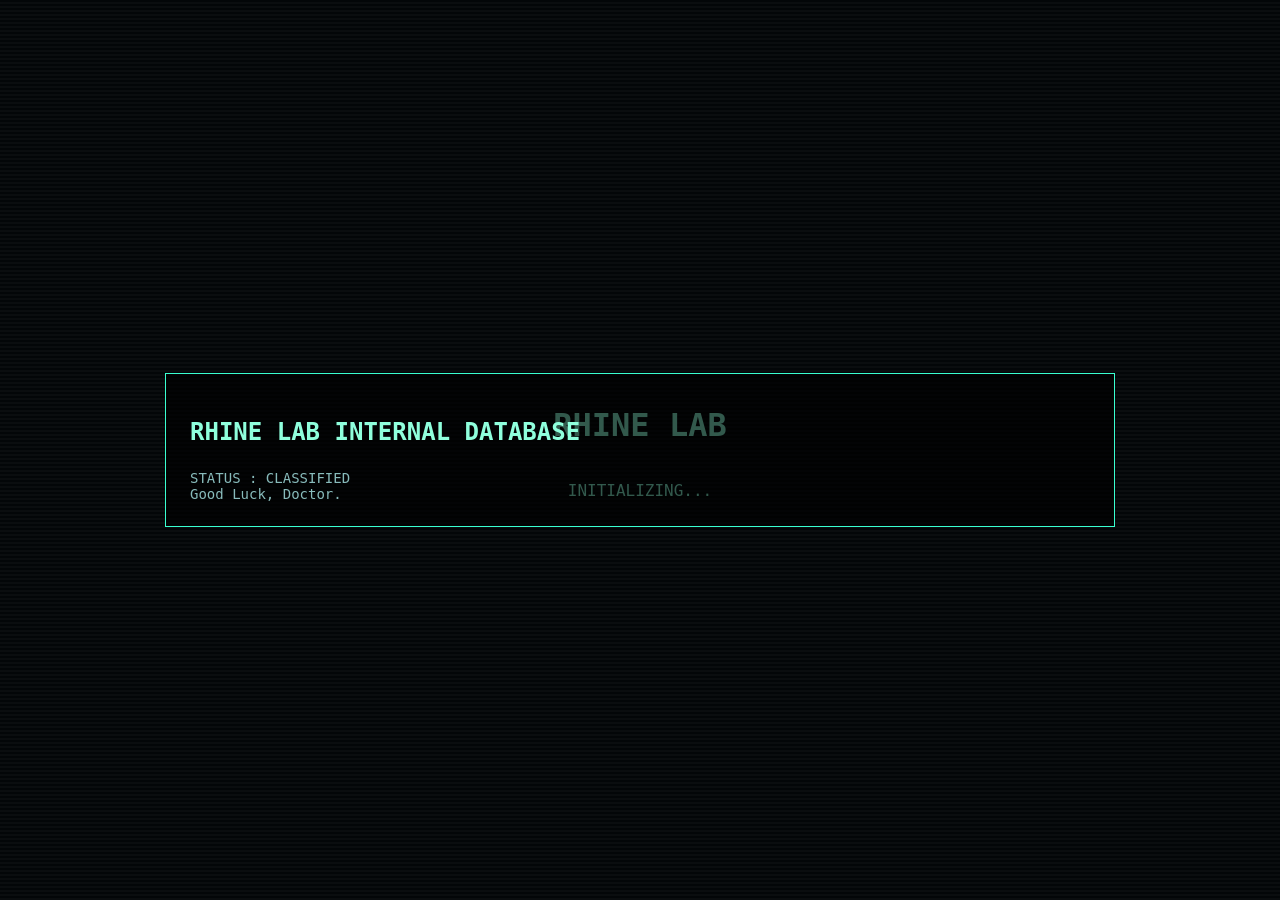
==== index.html @ 08f86d3c "Add files via upload" ====
<!DOCTYPE html><html lang="zh-CN"><head><meta charset="UTF-8"><meta name="viewport" content="width=device-width,initial-scale=1">
<title>RHINE LAB DATABASE</title><style>
body{margin:0;background:#030608;color:#8fffdc;font-family:Consolas,monospace;overflow:hidden}
body:before{content:"";position:fixed;inset:0;background:repeating-linear-gradient(0deg,rgba(255,255,255,.03)0 2px,transparent 2px 4px);pointer-events:none}
#boot,#main{position:absolute;inset:0;display:flex;justify-content:center;align-items:center;flex-direction:column}
.hidden{display:none}.panel{width:min(900px,92vw);background:rgba(0,0,0,.65);border:1px solid #39ffd0;padding:24px}
.binary{margin-top:20px;color:#fff;word-break:break-all;line-height:1.8;font-size:18px}
button{display:none;margin-top:20px;padding:10px 18px;background:#19c79d;border:none;cursor:pointer}
#result{display:none;margin-top:24px;padding:18px;border:1px solid #39ffd0;background:rgba(57,255,208,.08);font-size:22px;color:#fff7d6;text-align:center;border-radius:8px}
.footer{margin-top:24px;font-size:14px;color:#8bb}
</style></head><body>
<div id=boot><h1>RHINE LAB</h1><p>INITIALIZING...</p></div>
<div id=main class=hidden><div class=panel>
<h2>RHINE LAB INTERNAL DATABASE</h2><div id=log></div><div id=bin class=binary></div>
<button id=btn onclick="decodeMsg()">解译 UTF-8 二进制</button>
<div id=result>🌿<br><br>祝愿屏幕面前的博士和管理员——平安，快乐<br><br>—— 白面鸮</div>
<div class=footer>STATUS : CLASSIFIED<br>Good Luck, Doctor.</div>
</div></div>
<script>
const msgs=["[SYSTEM] Connecting...","[SYSTEM] Authentication Passed.","[SYSTEM] Access Level : Visitor","[SYSTEM] Archive #001 Loaded."];
const binary=`111001111010010110011101 111001101000010010111111 111001011011000110001111 111001011011100110010101 111010011001110110100010 111001011000100110001101 111001111001101010000100 111001011000110110011010 111001011010001110101011 111001011001001010001100 111001111010111010100001 111001111001000010000110 111001011001000110011000 111000101000000010010100 111000101000000010010100 111001011011100110110011 111001011010111010001001 111011111011110010001100 111001011011111110101011 111001001011100110010000`;
setTimeout(()=>{boot.classList.add('hidden');main.classList.remove('hidden');type(0)},1800);
function type(i){if(i>=msgs.length){bin.textContent=binary;setTimeout(()=>btn.style.display='inline-block',500);return;}
let d=document.createElement('div');log.appendChild(d);let t=0,s=setInterval(()=>{d.textContent=msgs[i].slice(0,t++);if(t>msgs[i].length){clearInterval(s);setTimeout(()=>type(i+1),250)}},25)}
function decodeMsg(){btn.style.display='none';result.style.display='block';}
</script></body></html>
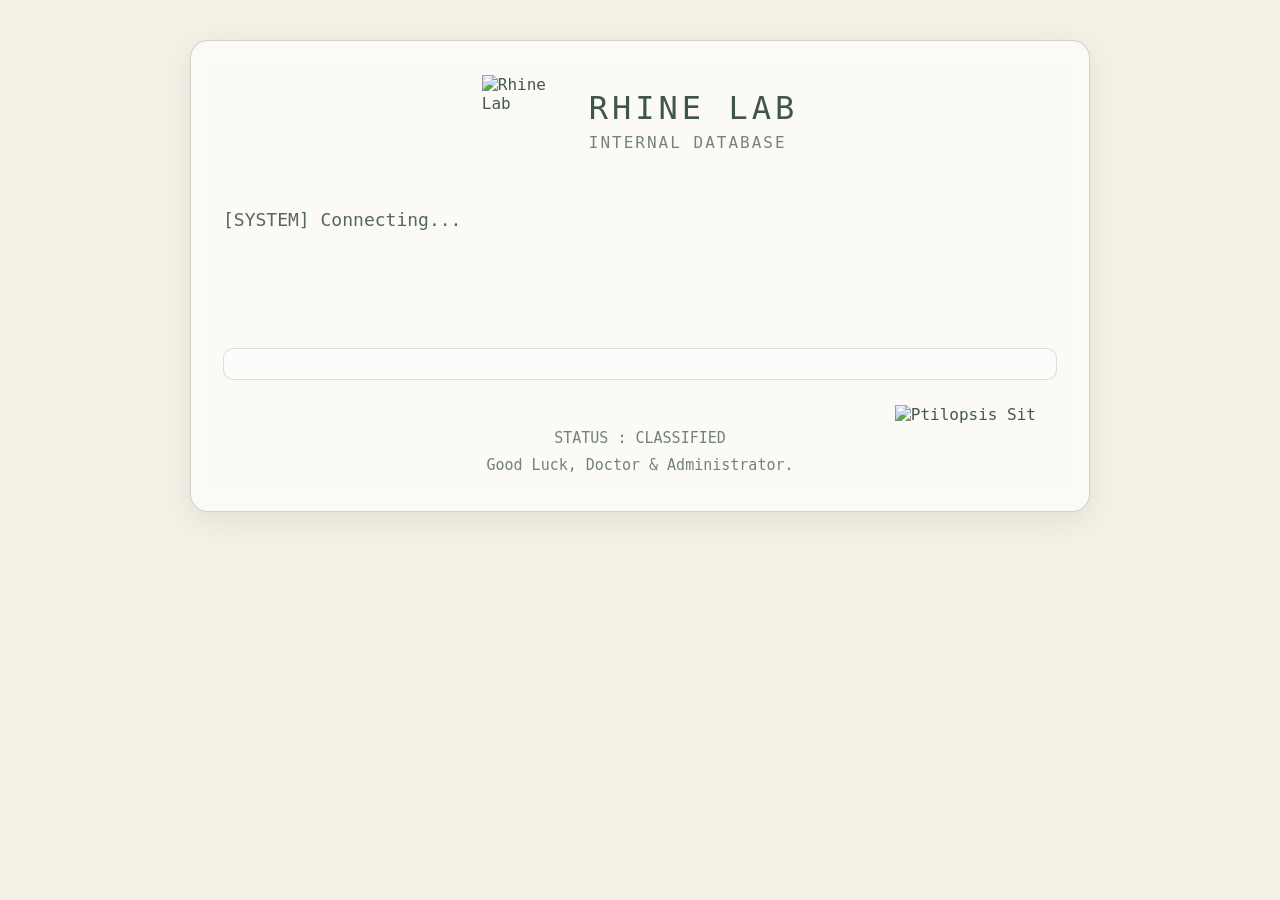
==== commit 71f93777: "Add files via upload" ====
--- a/index.html
+++ b/index.html
@@ -1,26 +1,232 @@
-<!DOCTYPE html><html lang="zh-CN"><head><meta charset="UTF-8"><meta name="viewport" content="width=device-width,initial-scale=1">
-<title>RHINE LAB DATABASE</title><style>
-body{margin:0;background:#030608;color:#8fffdc;font-family:Consolas,monospace;overflow:hidden}
-body:before{content:"";position:fixed;inset:0;background:repeating-linear-gradient(0deg,rgba(255,255,255,.03)0 2px,transparent 2px 4px);pointer-events:none}
-#boot,#main{position:absolute;inset:0;display:flex;justify-content:center;align-items:center;flex-direction:column}
-.hidden{display:none}.panel{width:min(900px,92vw);background:rgba(0,0,0,.65);border:1px solid #39ffd0;padding:24px}
-.binary{margin-top:20px;color:#fff;word-break:break-all;line-height:1.8;font-size:18px}
-button{display:none;margin-top:20px;padding:10px 18px;background:#19c79d;border:none;cursor:pointer}
-#result{display:none;margin-top:24px;padding:18px;border:1px solid #39ffd0;background:rgba(57,255,208,.08);font-size:22px;color:#fff7d6;text-align:center;border-radius:8px}
-.footer{margin-top:24px;font-size:14px;color:#8bb}
-</style></head><body>
-<div id=boot><h1>RHINE LAB</h1><p>INITIALIZING...</p></div>
-<div id=main class=hidden><div class=panel>
-<h2>RHINE LAB INTERNAL DATABASE</h2><div id=log></div><div id=bin class=binary></div>
-<button id=btn onclick="decodeMsg()">解译 UTF-8 二进制</button>
-<div id=result>🌿<br><br>祝愿屏幕面前的博士和管理员——平安，快乐<br><br>—— 白面鸮</div>
-<div class=footer>STATUS : CLASSIFIED<br>Good Luck, Doctor.</div>
-</div></div>
-<script>
-const msgs=["[SYSTEM] Connecting...","[SYSTEM] Authentication Passed.","[SYSTEM] Access Level : Visitor","[SYSTEM] Archive #001 Loaded."];
-const binary=`111001111010010110011101 111001101000010010111111 111001011011000110001111 111001011011100110010101 111010011001110110100010 111001011000100110001101 111001111001101010000100 111001011000110110011010 111001011010001110101011 111001011001001010001100 111001111010111010100001 111001111001000010000110 111001011001000110011000 111000101000000010010100 111000101000000010010100 111001011011100110110011 111001011010111010001001 111011111011110010001100 111001011011111110101011 111001001011100110010000`;
-setTimeout(()=>{boot.classList.add('hidden');main.classList.remove('hidden');type(0)},1800);
-function type(i){if(i>=msgs.length){bin.textContent=binary;setTimeout(()=>btn.style.display='inline-block',500);return;}
-let d=document.createElement('div');log.appendChild(d);let t=0,s=setInterval(()=>{d.textContent=msgs[i].slice(0,t++);if(t>msgs[i].length){clearInterval(s);setTimeout(()=>type(i+1),250)}},25)}
-function decodeMsg(){btn.style.display='none';result.style.display='block';}
-</script></body></html>+<!DOCTYPE html>
+<html lang="zh-CN">
+
+<head>
+
+<meta charset="UTF-8">
+
+<meta name="viewport" content="width=device-width, initial-scale=1.0">
+
+
+<title>
+RHINE LAB DATABASE
+</title>
+
+
+<link rel="stylesheet" href="style.css">
+
+</head>
+
+
+<body>
+
+
+<!-- =========================
+     背景LOGO
+========================= -->
+
+<div class="background-logo">
+
+<img src="assets/logo.png">
+
+</div>
+
+
+
+
+<!-- =========================
+     主页面
+========================= -->
+
+
+<main id="mainPage">
+
+
+<section class="terminal">
+
+
+
+<!-- 顶部区域 -->
+
+<header class="header">
+
+
+<img 
+class="header-logo"
+src="assets/logo.png"
+alt="Rhine Lab">
+
+
+<div class="header-text">
+
+
+<div class="header-title">
+
+RHINE LAB
+
+</div>
+
+
+<div class="header-subtitle">
+
+INTERNAL DATABASE
+
+</div>
+
+
+</div>
+
+
+</header>
+
+
+
+
+
+<!-- 系统日志 -->
+
+<section id="systemText">
+
+
+</section>
+
+
+
+
+
+<!-- 二进制显示区域 -->
+
+
+<section class="binary-area">
+
+
+<div id="binary"></div>
+
+
+<div class="sit-character">
+
+<img 
+src="assets/ptilopsis_sit.gif"
+alt="Ptilopsis Sit">
+
+</div>
+
+
+</section>
+
+
+
+
+
+<!-- 数据解析按钮 -->
+
+
+<button id="decodeButton">
+
+数据解析
+
+</button>
+
+
+
+
+<!-- =========================
+     解锁结果
+========================= -->
+
+
+<section id="resultBox">
+
+
+
+<div class="result-title">
+
+ARCHIVE DECODED
+
+</div>
+
+
+
+
+<div class="result-content">
+
+
+
+
+
+
+<div class="message-area">
+
+
+
+<img
+class="ptilopsis"
+src="assets/ptilopsis.png"
+alt="Ptilopsis">
+
+
+
+
+
+<div class="message-text">
+
+
+祝愿屏幕前面的博士和管理员——平安，快乐
+
+
+</div>
+
+
+
+</div>
+
+
+
+</div>
+
+
+
+</section><!-- =========================
+     底部状态
+========================= -->
+
+
+<footer class="footer">
+
+
+<div>
+
+STATUS : CLASSIFIED
+
+</div>
+
+
+<div>
+
+Good Luck, Doctor & Administrator.
+
+</div>
+
+
+</footer>
+
+
+
+</section>
+
+
+</main>
+
+
+
+<!-- =========================
+     JavaScript
+========================= -->
+
+
+<script src="script.js"></script>
+
+
+</body>
+
+</html>
--- a/style.css
+++ b/style.css
@@ -0,0 +1,1017 @@
+/* =====================================================
+   RHINE LAB DATABASE
+   style.css
+   FINAL VERSION
+===================================================== */
+
+
+
+/* =========================
+   基础设置
+========================= */
+
+
+*{
+
+    margin:0;
+
+    padding:0;
+
+    box-sizing:border-box;
+
+}
+
+
+
+html{
+
+    width:100%;
+
+    min-height:100%;
+
+}
+
+
+
+body{
+
+    width:100%;
+
+    min-height:100vh;
+
+
+    background:#F5F1E6;
+
+
+    color:#45584F;
+
+
+    font-family:
+
+    "Consolas",
+
+    "Microsoft YaHei",
+
+    monospace;
+
+
+    overflow-x:hidden;
+
+    overflow-y:auto;
+
+
+}
+
+
+
+
+
+/* =========================
+   背景 LOGO
+========================= */
+
+
+.background-logo{
+
+
+    position:fixed;
+
+
+    inset:0;
+
+
+    display:flex;
+
+
+    justify-content:center;
+
+
+    align-items:center;
+
+
+    pointer-events:none;
+
+
+    z-index:-1;
+
+
+}
+
+
+
+.background-logo img{
+
+
+    width:330px;
+
+
+    opacity:0.07;
+
+
+}
+
+
+
+
+
+
+
+/* =========================
+   主页面
+========================= */
+
+
+#mainPage{
+
+
+    width:100%;
+
+
+    min-height:100vh;
+
+
+    padding:
+
+    40px 18px;
+
+
+}
+
+
+
+
+.terminal{
+
+
+    width:min(900px,100%);
+
+
+    margin:auto;
+
+
+    background:
+
+    rgba(255,255,255,.65);
+
+
+    border:
+
+    1px solid
+
+    rgba(70,90,80,.25);
+
+
+    border-radius:18px;
+
+
+    padding:32px;
+
+
+    box-shadow:
+
+
+    0 8px 30px
+
+    rgba(80,90,80,.12);
+
+
+
+    backdrop-filter:blur(8px);
+
+
+}
+
+
+
+
+
+
+
+/* =========================
+   顶部 LOGO
+========================= */
+
+
+.header{
+
+
+    display:flex;
+
+
+    align-items:center;
+
+
+    justify-content:center;
+
+
+    gap:12px;
+
+
+    margin-bottom:35px;
+
+
+}
+
+
+
+.header-logo{
+
+    width:95px;
+
+    height:95px;
+
+    object-fit:contain;
+
+    transform:translateY(2px);
+
+}
+
+
+
+.header-text{
+
+
+    text-align:left;
+
+
+}
+
+
+
+.header-title{
+
+
+    font-size:32px;
+
+
+    letter-spacing:4px;
+
+
+    color:#40554B;
+
+
+}
+
+
+
+.header-subtitle{
+
+
+    margin-top:6px;
+
+
+    font-size:16px;
+
+
+    letter-spacing:2px;
+
+
+    color:#73847B;
+
+
+}
+
+
+
+
+
+
+
+/* =========================
+   系统日志
+========================= */
+
+
+#systemText{
+
+
+    min-height:120px;
+
+
+    font-size:18px;
+
+
+    line-height:1.9;
+
+
+    color:#53675D;
+
+
+}
+
+
+
+
+
+
+
+/* =========================
+   二进制区域
+========================= */
+
+
+.binary-area{
+
+
+    position:relative;
+
+
+    margin-top:25px;
+
+
+    padding:15px;
+
+
+    border:
+
+
+    1px solid
+
+    rgba(70,90,80,.18);
+
+
+    border-radius:10px;
+
+
+    background:
+
+    rgba(255,255,255,.4);
+
+
+}
+
+
+
+#binary{
+
+
+    font-size:14px;
+
+
+    line-height:1.9;
+
+
+    letter-spacing:1px;
+
+
+    color:#4C6258;
+
+
+    white-space:pre-wrap;
+
+
+    word-break:break-all;
+
+
+}/* =========================
+   数据解析按钮
+========================= */
+
+
+#decodeButton{
+
+
+    display:none;
+
+
+    margin:30px auto 10px;
+
+
+    padding:12px 38px;
+
+
+    border-radius:12px;
+
+
+    border:
+
+    1px solid
+
+    #6C8277;
+
+
+    background:
+
+    rgba(255,255,255,.55);
+
+
+    color:#4B6056;
+
+
+    font-size:17px;
+
+
+    font-family:inherit;
+
+
+    cursor:pointer;
+
+
+    transition:.25s;
+
+
+}
+
+
+
+#decodeButton:hover{
+
+
+    background:#E7EEE9;
+
+
+}
+
+
+
+#decodeButton:active{
+
+
+    transform:scale(.96);
+
+
+}
+
+
+
+
+
+
+
+/* =========================
+   解码结果区域
+========================= */
+
+
+#resultBox{
+
+
+    display:none;
+
+
+    margin-top:35px;
+
+
+    padding:25px;
+
+
+    border-radius:15px;
+
+
+    border:
+
+
+    1px solid
+
+    rgba(70,90,80,.25);
+
+
+    background:
+
+    rgba(255,255,255,.7);
+
+
+    animation:
+
+    resultShow .6s ease;
+
+
+}
+
+
+
+
+.result-title{
+
+
+    text-align:center;
+
+
+    font-size:22px;
+
+
+    letter-spacing:3px;
+
+
+    color:#52665B;
+
+
+    margin-bottom:12px;
+
+
+}
+
+
+
+
+
+.result-content{
+
+
+    position:relative;
+
+
+}
+
+
+
+
+
+
+
+/* =========================
+   坐姿GIF
+========================= */
+
+
+.sit-character{
+
+position:absolute;
+
+right:20px;
+
+bottom:-45px;
+
+z-index:5;
+
+}
+
+
+
+.sit-character img{
+
+
+    width:85px;
+
+
+}
+
+
+
+
+
+
+
+/* =========================
+   白面鸮+文字
+========================= */
+
+
+.message-area{
+
+    position:relative;
+
+    width:100%;
+
+    min-height:100px;
+
+    display:flex;
+
+    align-items:center;
+
+    justify-content:center;
+
+}
+
+
+
+.ptilopsis{
+
+    position:absolute;
+
+    left:60px;
+
+    width:82px;
+
+    transform:translateY(5px);
+
+}
+
+
+
+.message-text{
+
+
+    width:100%;
+
+
+    font-size:20px;
+
+
+    line-height:1.8;
+
+
+    color:#465A50;
+
+
+    text-align:center;
+
+
+}
+
+
+
+
+
+
+
+/* =========================
+   Footer
+========================= */
+
+
+.footer{
+
+
+    margin-top:45px;
+
+
+    text-align:center;
+
+
+    color:#718278;
+
+
+    font-size:15px;
+
+
+    line-height:1.8;
+
+
+}
+
+
+
+
+
+
+
+/* =========================
+   动画
+========================= */
+
+
+@keyframes resultShow{
+
+
+    from{
+
+
+        opacity:0;
+
+
+        transform:translateY(20px);
+
+
+    }
+
+
+
+    to{
+
+
+        opacity:1;
+
+
+        transform:translateY(0);
+
+
+    }
+
+}/* =========================
+   手机端适配
+========================= */
+
+
+@media screen and (max-width:768px){
+
+
+
+    #mainPage{
+
+        padding:
+
+        20px 12px;
+
+    }
+
+
+
+    .terminal{
+
+
+        padding:22px 16px;
+
+
+        border-radius:14px;
+
+
+    }
+
+
+
+
+
+    .header{
+
+
+        gap:12px;
+
+
+        margin-bottom:25px;
+
+
+    }
+
+
+
+
+
+    .header-logo{
+
+
+        width:68px;
+
+
+        height:68px;
+
+
+    }
+
+
+
+
+
+    .header-title{
+
+
+        font-size:22px;
+
+
+        letter-spacing:2px;
+
+
+    }
+
+
+
+
+
+    .header-subtitle{
+
+
+        font-size:12px;
+
+
+    }
+
+
+
+
+
+
+
+    #systemText{
+
+
+        font-size:15px;
+
+
+        min-height:100px;
+
+
+    }
+
+
+
+
+
+
+
+    .binary-area{
+
+
+        padding:12px;
+
+
+    }
+
+
+
+
+
+    #binary{
+
+
+        font-size:12px;
+
+
+        line-height:1.8;
+
+
+        letter-spacing:.5px;
+
+
+    }
+
+
+
+
+
+
+
+    #decodeButton{
+
+
+        font-size:15px;
+
+
+        padding:
+
+        10px 30px;
+
+
+    }
+
+
+
+
+
+
+
+    #resultBox{
+
+
+        padding:18px;
+
+
+    }
+
+
+
+
+
+
+
+    .result-title{
+
+
+        font-size:18px;
+
+
+        margin-bottom:20px;
+
+
+    }
+
+
+
+
+
+
+
+    .sit-character{
+
+
+        left:-3px;
+
+
+        top:-55px;
+
+
+    }
+
+
+
+
+
+    .sit-character img{
+
+
+        width:65px;
+
+
+    }
+
+
+
+
+
+
+
+    .message-area{
+
+
+        gap:15px;
+
+
+    }
+
+
+
+
+
+    .ptilopsis{
+
+
+        width:72px;
+
+
+        left:20px;
+
+
+    }
+
+
+
+
+
+    .message-text{
+
+
+        font-size:15px;
+
+
+        line-height:1.7;
+
+
+    }
+
+
+
+
+
+
+
+    .footer{
+
+
+        font-size:13px;
+
+
+        margin-top:35px;
+
+
+    }
+
+
+
+
+
+
+
+    .background-logo img{
+
+
+        width:230px;
+
+
+    }
+
+
+}
+
+
+
+
+
+/* =========================
+   小屏手机
+========================= */
+
+
+@media screen and (max-width:390px){
+
+
+
+    .message-area{
+
+
+        gap:10px;
+
+
+    }
+
+
+
+
+    .ptilopsis{
+
+
+        width:68px;
+
+
+    }
+
+
+
+
+   .message-text{
+
+    font-size:14px;
+
+    white-space:normal;
+
+}
+
+}
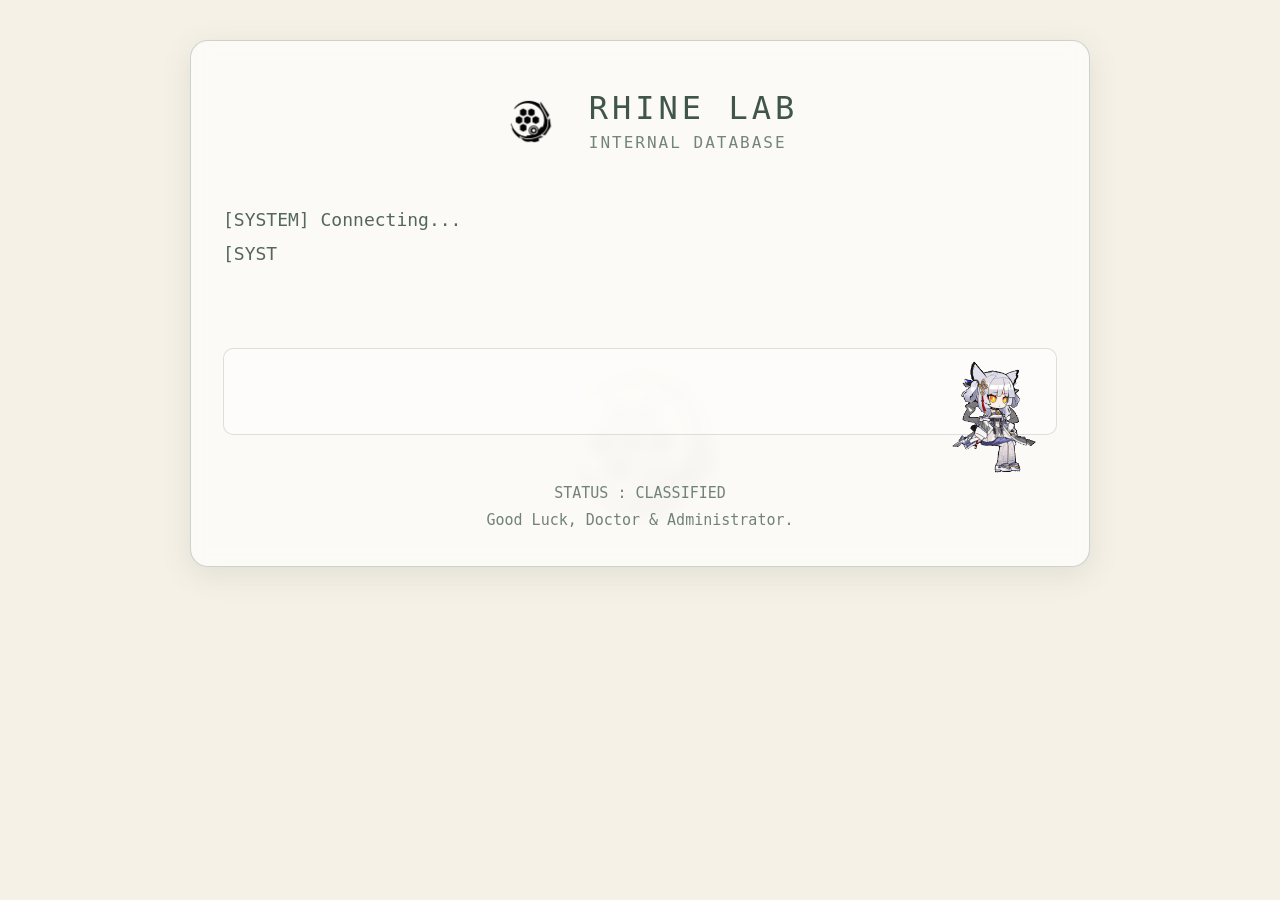
==== commit cfe0238f: "Add files via upload" ====
--- a/index.html
+++ b/index.html
@@ -139,32 +139,26 @@
 
 
 
-<div class="result-title">
-
-ARCHIVE DECODED
-
-</div>
-
-
-
-
 <div class="result-content">
 
 
-
-
-
-
-<div class="message-area">
-
+<div class="result-header">
 
 
 <img
-class="ptilopsis"
+class="ptilopsis-title"
 src="assets/ptilopsis.png"
 alt="Ptilopsis">
 
 
+<div class="result-title">
+
+ARCHIVE DECODED
+
+</div>
+
+
+</div>
 
 
 
@@ -175,11 +169,6 @@
 
 
 </div>
-
-
-
-</div>
-
 
 
 </div>
--- a/style.css
+++ b/style.css
@@ -322,6 +322,9 @@
     padding:15px;
 
 
+    padding-bottom:70px;
+
+
     border:
 
 
@@ -481,131 +484,128 @@
 
 
 
+.result-header{
+
+    display:flex;
+
+    justify-content:center;
+
+    align-items:center;
+
+    gap:18px;
+
+    margin-bottom:25px;
+
+}
+
+
+
+.ptilopsis-title{
+
+    width:65px;
+
+}
+
+
+
 .result-title{
 
+    font-size:22px;
+
+    letter-spacing:3px;
+
+    color:#52665B;
+
+}
+
+
+
+
+.result-content{
+
+
+    position:relative;
+
+
+}
+
+
+
+
+
+
+
+/* =========================
+   坐姿GIF
+========================= */
+
+
+.sit-character{
+
+    position:absolute;
+
+    right:20px;
+
+    bottom:-45px;
+
+    z-index:5;
+
+    transition:0.2s linear;
+
+}
+
+
+
+.sit-character img{
+
+
+    width:85px;
+
+
+}
+
+
+
+
+
+
+
+/* =========================
+   白面鸮+文字
+========================= */
+
+
+.message-area{
+
+    position:relative;
+
+    width:100%;
+
+    min-height:100px;
+
+    display:flex;
+
+    align-items:center;
+
+    justify-content:center;
+
+}
+
+
+
+.message-text{
+
+    width:100%;
+
+    font-size:20px;
+
+    line-height:1.8;
+
+    color:#465A50;
 
     text-align:center;
 
-
-    font-size:22px;
-
-
-    letter-spacing:3px;
-
-
-    color:#52665B;
-
-
-    margin-bottom:12px;
-
-
-}
-
-
-
-
-
-.result-content{
-
-
-    position:relative;
-
-
-}
-
-
-
-
-
-
-
-/* =========================
-   坐姿GIF
-========================= */
-
-
-.sit-character{
-
-position:absolute;
-
-right:20px;
-
-bottom:-45px;
-
-z-index:5;
-
-}
-
-
-
-.sit-character img{
-
-
-    width:85px;
-
-
-}
-
-
-
-
-
-
-
-/* =========================
-   白面鸮+文字
-========================= */
-
-
-.message-area{
-
-    position:relative;
-
-    width:100%;
-
-    min-height:100px;
-
-    display:flex;
-
-    align-items:center;
-
-    justify-content:center;
-
-}
-
-
-
-.ptilopsis{
-
-    position:absolute;
-
-    left:60px;
-
-    width:82px;
-
-    transform:translateY(5px);
-
-}
-
-
-
-.message-text{
-
-
-    width:100%;
-
-
-    font-size:20px;
-
-
-    line-height:1.8;
-
-
-    color:#465A50;
-
-
-    text-align:center;
-
+    white-space:nowrap;
 
 }
 
@@ -873,10 +873,13 @@
     .sit-character{
 
 
-        left:-3px;
-
-
-        top:-55px;
+        right:10px;
+
+
+        left:auto;
+
+
+        top:-45px;
 
 
     }
@@ -888,7 +891,7 @@
     .sit-character img{
 
 
-        width:65px;
+        width:75px;
 
 
     }
@@ -935,6 +938,9 @@
         line-height:1.7;
 
 
+        padding-left:55px;
+
+
     }
 
 
